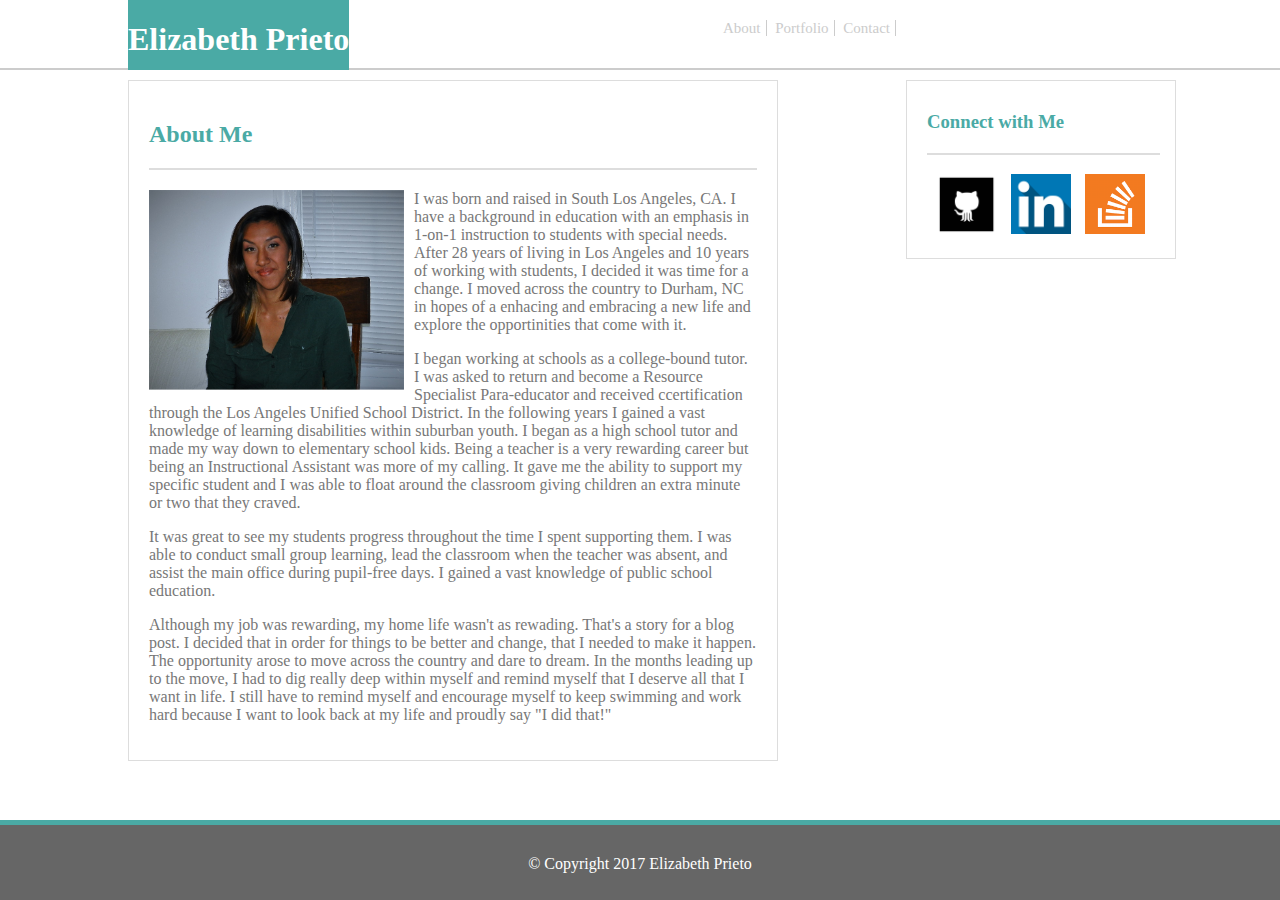
==== index.html @ a8e79733 "Portfolio items" ====
<!DOCTYPE html>
<html lang="en-us">
<head>
	<meta charset="utf-8">
	<title>About Me</title>
	<link rel="stylesheet" type="text/css" href="style.css">
</head>

<body>
	
	<header>
		
		<div class="navigation">
	        <a id="link" href="index.html">About</a>
	        <a id="link" href="portfolio.html">Portfolio</a>
	        <a id="link" href="contact.html">Contact</a>
        </div>    	
	</header>
		
	<div class="YourName">
        <h1>Elizabeth Prieto</h1>
	</div>

	<div class="section">
		
		<h2 id="heading">About Me</h2>
	
			<img id="bio-image" src="elizabeth.png" alt="Elizabeth Prieto">
	
			<p>I was born and raised in South Los Angeles, CA. I have a background in education with an emphasis in 1-on-1 instruction to students with special needs. After 28 years of living in Los Angeles and 10 years of working with students, I decided it was time for a change. I moved across the country to Durham, NC in hopes of a enhacing and embracing a new life and explore the opportinities that come with it. 
			</p>

			<p>I began working at schools as a college-bound tutor. I was asked to return and become a Resource Specialist Para-educator and received ccertification through the Los Angeles Unified School District. In the following years I gained a vast knowledge of learning disabilities within suburban youth. I began as a high school tutor and made my way down to elementary school kids. Being a teacher is a very rewarding career but being an Instructional Assistant was more of my calling. It gave me the ability to support my specific student and I was able to float around the classroom giving children an extra minute or two that they craved. 
			</p>

			<p>It was great to see my students progress throughout the time I spent supporting them. I was able to conduct small group learning, lead the classroom when the teacher was absent, and assist the main office during pupil-free days. I gained a vast knowledge of public school education.
			</p>

			<p>Although my job was rewarding, my home life wasn't as rewading. That's a story for a blog post. I decided that in order for things to be better and change, that I needed to make it happen. The opportunity arose to move across the country and dare to dream. In the months leading up to the move, I had to dig really deep within myself and remind myself that I deserve all that I want in life. I still have to remind myself and encourage myself to keep swimming and work hard because I want to look back at my life and proudly say "I did that!" 
			</p>
	</div>

	<div class="aside">

		<h3 id="heading">Connect with Me</h3>
			<a href="https://github.com/elpr1988" target="blank"><img id="icons" src="github.png"  alt="github"></a>
	        <a href="https://www.linkedin.com/in/elizabeth-prieto-b5b986144" target="blank"><img id="icons" src="linkedin.png" alt="linkedin"></a>
	        <a href="https://stackoverflow.com/users/8123041/eprieto?tab=profile"  target="blank"><img id="icons" src="stackoverflow.png" alt="stackoverflow"></a>
	</div>
	
	<footer>
		<div id="Copyright">&#169 Copyright 2017 Elizabeth Prieto</div>
	</footer>

</body>
</html>
---- style.css ----
* {
	box-sizing: border-box;
}

body {
	background-image: url("https://www.toptal.com/designers/subtlepatterns/patterns/concrete-texture.png");
	font-family: "Georgia", "Times New Roman", Times, serif;
	color: #777777;
	margin: 0;
}

header {
	position: relative;
	height: 70px;
	background-color: #ffffff;
	border-bottom: 2px solid #cccccc;
}

.YourName {
	position: absolute;
	height: 70px;
	margin: 0;
	top: 0;
	left: 10%;
	background: #4aaaa5;
	color: #ffffff;
	text-align: center;
}

.navigation{
	position: absolute;
	padding-top: 20px;
	right: 30%;
	font-size: 15px;
	color: #666666;
	text-align: center;

}

#heading {
	margin-top: 0;
	padding: 20px;
	padding-left: 0;
	color: #4aaaa5;
	border-bottom: 2px solid #dddddd;
	text-align: left;
}

#link {
	border-right: 1px solid;
	color: #cccccc;
	padding-right: 5px;
	padding-left: 5px;
	text-decoration: none;
}

a {
	color: #cccccc;
	text-decoration: none;
}

.section {
	background: #ffffff;
	float: left;
	width: 650px;
	height: 100%;
	padding: 20px;
	margin: 10%;
	margin-top: 10px;
	border: 1px solid #dddddd;
}

#bio-image {
	float: left;
	margin-left: 0px;
	margin-right: 10px;
	width: 255px;
	height: 200px;
}

#input {
	margin-top: 10px;
	margin-bottom: 10px;
	width: 608px;
	height: 30px;
}

#message {
	margin-top: 10px;
	margin-bottom: 10px;
	width: 608px;
	height: 140px;
}

#Submit {
	height: 30px;
	width: 90px;
	background: #4aaaa5;
	border: none;
	color: #ffffff;
	text-align: center;
}

.gallery {
	position: relative;
	float: left;
	width: 630px;
	height: 100%;

}

.images {
	float: left;
	width: 250px;
	height: 250px;
	padding: 15px;
	margin-left: 40px;
}

.aside {
	background: #ffffff;
	float: left;
	width: 270px;
	padding: 10px 15px 20px 20px;
	margin-top: 10px;
	border: 1px solid #dddddd;
}

#icons {
	margin-left: 10px;
	width: 60px;
	height: 60px;
}

footer {
	position: fixed;
	left: 0;
    bottom: 0;
	height: 80px;
    width: 100%;
    text-align: center;
    background: #666666;
    color: #ffffff;
    border-top: 5px solid #4aaaa5;
}

#Copyright {
	margin-top: 30px;
	text-align: center;
}
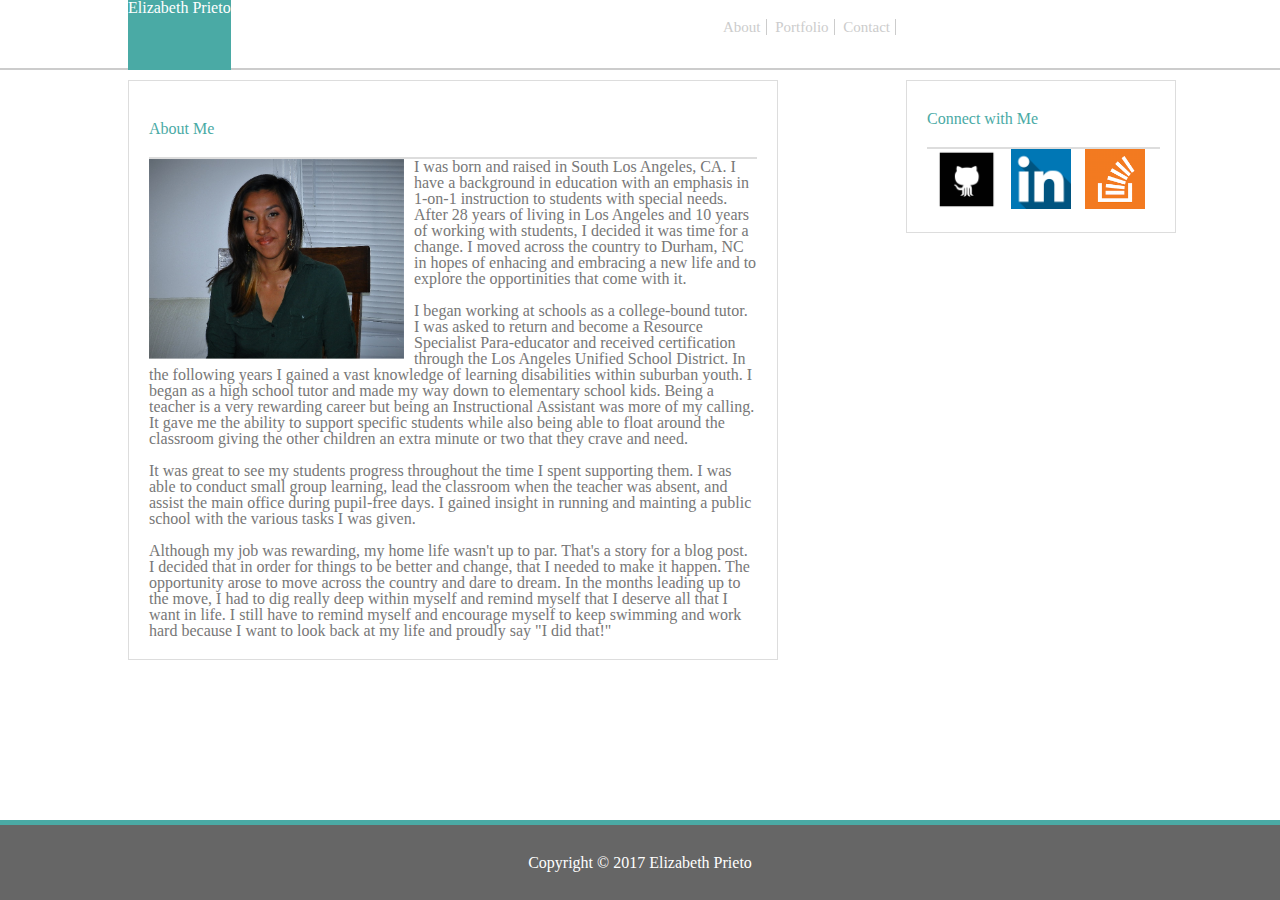
==== commit 246439ea: "updated" ====
--- a/index.html
+++ b/index.html
@@ -2,41 +2,41 @@
 <html lang="en-us">
 <head>
 	<meta charset="utf-8">
-	<title>About Me</title>
-	<link rel="stylesheet" type="text/css" href="style.css">
+	<title>About | Elizabeth Prieto</title>
+	<link rel="stylesheet" type="text/css" href="assets/css/reset.css">
+	<link rel="stylesheet" type="text/css" href="assets/css/style.css">
 </head>
 
 <body>
 	
 	<header>
-		
 		<div class="navigation">
-	        <a id="link" href="index.html">About</a>
-	        <a id="link" href="portfolio.html">Portfolio</a>
-	        <a id="link" href="contact.html">Contact</a>
-        </div>    	
+      <a id="link" href="index.html">About</a>
+      <a id="link" href="portfolio.html">Portfolio</a>
+      <a id="link" href="contact.html">Contact</a>
+    </div>    	
 	</header>
 		
 	<div class="YourName">
         <h1>Elizabeth Prieto</h1>
 	</div>
 
-	<div class="section">
+	<div class ="section">
 		
 		<h2 id="heading">About Me</h2>
 	
-			<img id="bio-image" src="elizabeth.png" alt="Elizabeth Prieto">
+			<img id="bio-image" src="assets/images/elizabeth.png" alt="Elizabeth Prieto">
 	
-			<p>I was born and raised in South Los Angeles, CA. I have a background in education with an emphasis in 1-on-1 instruction to students with special needs. After 28 years of living in Los Angeles and 10 years of working with students, I decided it was time for a change. I moved across the country to Durham, NC in hopes of a enhacing and embracing a new life and explore the opportinities that come with it. 
-			</p>
+			<p>I was born and raised in South Los Angeles, CA. I have a background in education with an emphasis in 1-on-1 instruction to students with special needs. After 28 years of living in Los Angeles and 10 years of working with students, I decided it was time for a change. I moved across the country to Durham, NC in hopes of enhacing and embracing a new life and to explore the opportinities that come with it. 
+			</p><br>
 
-			<p>I began working at schools as a college-bound tutor. I was asked to return and become a Resource Specialist Para-educator and received ccertification through the Los Angeles Unified School District. In the following years I gained a vast knowledge of learning disabilities within suburban youth. I began as a high school tutor and made my way down to elementary school kids. Being a teacher is a very rewarding career but being an Instructional Assistant was more of my calling. It gave me the ability to support my specific student and I was able to float around the classroom giving children an extra minute or two that they craved. 
-			</p>
+			<p>I began working at schools as a college-bound tutor. I was asked to return and become a Resource Specialist Para-educator and received certification through the Los Angeles Unified School District. In the following years I gained a vast knowledge of learning disabilities within suburban youth. I began as a high school tutor and made my way down to elementary school kids. Being a teacher is a very rewarding career but being an Instructional Assistant was more of my calling. It gave me the ability to support specific students while also being able to float around the classroom giving the other children an extra minute or two that they crave and need.
+			</p><br>
 
-			<p>It was great to see my students progress throughout the time I spent supporting them. I was able to conduct small group learning, lead the classroom when the teacher was absent, and assist the main office during pupil-free days. I gained a vast knowledge of public school education.
-			</p>
+			<p>It was great to see my students progress throughout the time I spent supporting them. I was able to conduct small group learning, lead the classroom when the teacher was absent, and assist the main office during pupil-free days. I gained insight in running and mainting a public school with the various tasks I was given.
+			</p><br>
 
-			<p>Although my job was rewarding, my home life wasn't as rewading. That's a story for a blog post. I decided that in order for things to be better and change, that I needed to make it happen. The opportunity arose to move across the country and dare to dream. In the months leading up to the move, I had to dig really deep within myself and remind myself that I deserve all that I want in life. I still have to remind myself and encourage myself to keep swimming and work hard because I want to look back at my life and proudly say "I did that!" 
+			<p>Although my job was rewarding, my home life wasn't up to par. That's a story for a blog post. I decided that in order for things to be better and change, that I needed to make it happen. The opportunity arose to move across the country and dare to dream. In the months leading up to the move, I had to dig really deep within myself and remind myself that I deserve all that I want in life. I still have to remind myself and encourage myself to keep swimming and work hard because I want to look back at my life and proudly say "I did that!" 
 			</p>
 	</div>
 
@@ -44,12 +44,12 @@
 
 		<h3 id="heading">Connect with Me</h3>
 			<a href="https://github.com/elpr1988" target="blank"><img id="icons" src="github.png"  alt="github"></a>
-	        <a href="https://www.linkedin.com/in/elizabeth-prieto-b5b986144" target="blank"><img id="icons" src="linkedin.png" alt="linkedin"></a>
-	        <a href="https://stackoverflow.com/users/8123041/eprieto?tab=profile"  target="blank"><img id="icons" src="stackoverflow.png" alt="stackoverflow"></a>
+	    <a href="https://www.linkedin.com/in/elizabeth-prieto" target="blank"><img id="icons" src="linkedin.png" alt="linkedin"></a>
+	    <a href="https://stackoverflow.com/users/8123041/eprieto?tab=profile"  target="blank"><img id="icons" src="stackoverflow.png" alt="stackoverflow"></a>
 	</div>
 	
 	<footer>
-		<div id="Copyright">&#169 Copyright 2017 Elizabeth Prieto</div>
+		<div id="Copyright"> Copyright &#169 2017 Elizabeth Prieto</div>
 	</footer>
 
 </body>
--- a/assets/css/style.css
+++ b/assets/css/style.css
@@ -0,0 +1,162 @@
+* {
+	box-sizing: border-box;
+}
+
+body {
+	background-image: url("https://www.toptal.com/designers/subtlepatterns/patterns/concrete-texture.png");
+	font-family: "Georgia", "Times New Roman", Times, serif;
+	color: #777777;
+	margin: 0;
+}
+
+header {
+	position: relative;
+	height: 70px;
+	background-color: #ffffff;
+	border-bottom: 2px solid #cccccc;
+}
+
+.YourName {
+	position: absolute;
+	height: 70px;
+	margin: 0;
+	top: 0;
+	left: 10%;
+	background: #4aaaa5;
+	color: #ffffff;
+	text-align: center;
+}
+
+.navigation{
+	position: absolute;
+	padding-top: 20px;
+	right: 30%;
+	font-size: 15px;
+	color: #666666;
+	text-align: center;
+
+}
+
+#heading {
+	margin-top: 0;
+	padding: 20px;
+	padding-left: 0;
+	color: #4aaaa5;
+	border-bottom: 2px solid #dddddd;
+	text-align: left;
+}
+
+#link {
+	border-right: 1px solid;
+	color: #cccccc;
+	padding-right: 5px;
+	padding-left: 5px;
+	text-decoration: none;
+}
+
+a {
+	color: #cccccc;
+	text-decoration: none;
+}
+
+.section {
+	background: #ffffff;
+	float: left;
+	width: 650px;
+	height: 100%;
+	padding: 20px;
+	margin: 10%;
+	margin-top: 10px;
+	border: 1px solid #dddddd;
+}
+
+#bio-image {
+	float: left;
+	margin-left: 0px;
+	margin-right: 10px;
+	width: 255px;
+	height: 200px;
+}
+
+#input {
+	margin-top: 10px;
+	margin-bottom: 10px;
+	width: 608px;
+	height: 30px;
+}
+
+#message {
+	margin-top: 10px;
+	margin-bottom: 10px;
+	width: 608px;
+	height: 140px;
+}
+
+#Submit {
+	height: 30px;
+	width: 90px;
+	background: #4aaaa5;
+	border: none;
+	color: #ffffff;
+	text-align: center;
+}
+
+.gallery {
+  position: relative;
+  float: left;
+  margin: 20px 0 25px;
+}
+
+.gallery h3 {
+  position: absolute;
+  bottom: 20px;
+  right: 15px;
+  width: 210px;
+  padding: 15px;
+  font-weight: 300;
+  line-height: 30px;
+  color: #fff;
+  text-align: center;
+  background: #4aaaa5;
+}
+
+
+.images {
+	float: left;
+	width: 240px;
+	height: 230px;
+	padding: 15px;
+	margin-left: 40px;
+}
+
+.aside {
+	background: #ffffff;
+	float: left;
+	width: 270px;
+	padding: 10px 15px 20px 20px;
+	margin-top: 10px;
+	border: 1px solid #dddddd;
+}
+
+#icons {
+	margin-left: 10px;
+	width: 60px;
+	height: 60px;
+}
+
+footer {
+	position: fixed;
+	left: 0;
+    bottom: 0;
+	height: 80px;
+    width: 100%;
+    text-align: center;
+    background: #666666;
+    color: #ffffff;
+    border-top: 5px solid #4aaaa5;
+}
+
+#Copyright {
+	margin-top: 30px;
+	text-align: center;
+}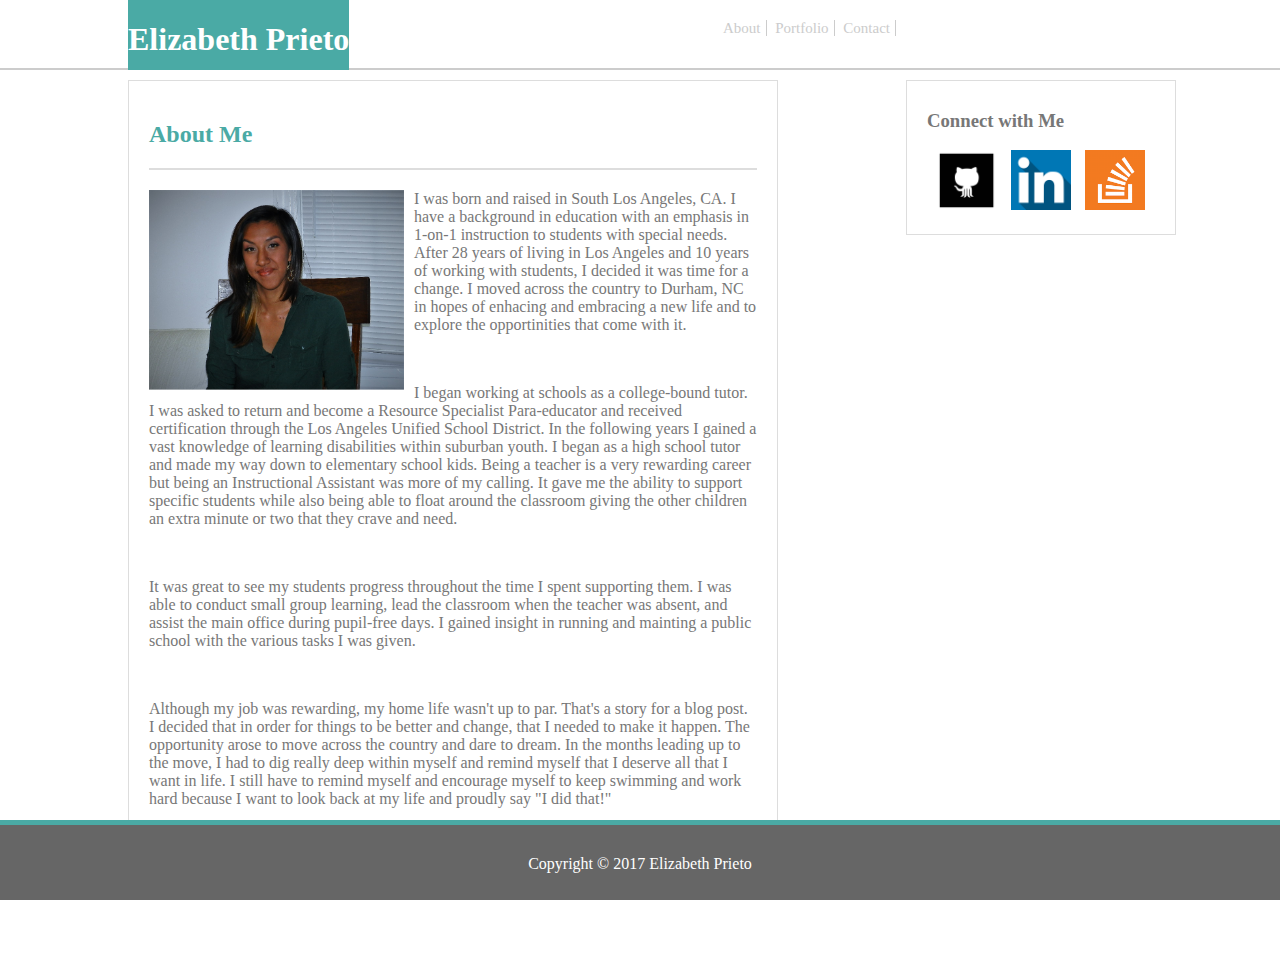
==== commit ffbebc21: "progress" ====
--- a/index.html
+++ b/index.html
@@ -3,7 +3,6 @@
 <head>
 	<meta charset="utf-8">
 	<title>About | Elizabeth Prieto</title>
-	<link rel="stylesheet" type="text/css" href="assets/css/reset.css">
 	<link rel="stylesheet" type="text/css" href="assets/css/style.css">
 </head>
 
@@ -41,11 +40,11 @@
 	</div>
 
 	<div class="aside">
-
+		
 		<h3 id="heading">Connect with Me</h3>
-			<a href="https://github.com/elpr1988" target="blank"><img id="icons" src="github.png"  alt="github"></a>
-	    <a href="https://www.linkedin.com/in/elizabeth-prieto" target="blank"><img id="icons" src="linkedin.png" alt="linkedin"></a>
-	    <a href="https://stackoverflow.com/users/8123041/eprieto?tab=profile"  target="blank"><img id="icons" src="stackoverflow.png" alt="stackoverflow"></a>
+			<a href="https://github.com/elpr1988" target="blank"><img id="icons" src="assets/images/github.png"  alt="github"></a>
+	        <a href="https://www.linkedin.com/in/elizabeth-prieto" target="blank"><img id="icons" src="assets/images/linkedin.png" alt="linkedin"></a>
+	        <a href="https://stackoverflow.com/users/8123041/eprieto?tab=profile"  target="blank"><img id="icons" src="assets/images/stackoverflow.png" alt="stackoverflow"></a>
 	</div>
 	
 	<footer>
--- a/assets/css/style.css
+++ b/assets/css/style.css
@@ -5,7 +5,6 @@
 body {
 	background-image: url("https://www.toptal.com/designers/subtlepatterns/patterns/concrete-texture.png");
 	font-family: "Georgia", "Times New Roman", Times, serif;
-	color: #777777;
 	margin: 0;
 }
 
@@ -37,13 +36,17 @@
 
 }
 
-#heading {
+h2 {
 	margin-top: 0;
 	padding: 20px;
 	padding-left: 0;
 	color: #4aaaa5;
 	border-bottom: 2px solid #dddddd;
 	text-align: left;
+}
+
+h3, p, form {
+	color: #777777;
 }
 
 #link {
@@ -54,11 +57,13 @@
 	text-decoration: none;
 }
 
-a {
-	color: #cccccc;
+.img-title {
+	border-right: 1px solid;
+	color: #ffffff;
+	padding-right: 5px;
+	padding-left: 5px;
 	text-decoration: none;
 }
-
 .section {
 	background: #ffffff;
 	float: left;
@@ -101,32 +106,47 @@
 	text-align: center;
 }
 
-.gallery {
-  position: relative;
-  float: left;
-  margin: 20px 0 25px;
+.overlay {
+	position: absolute;
+	bottom: 3%;
+	left: 100%;
+	right: 0;
+	background-color: #4aaaa5;
+	color: #ffffff;
+	text-align: center;
+	overflow: hidden;
+	width: 0;
+	height: 20%;
+	transition: .5s ease;
+  }
+
+.image1, .image3, .image5  {
+	position: relative;
+	display: inline-block;
+	margin-top: 20px;
+	width: 281px;
 }
+  
+.image2, .image4 {
+	position: relative;
+	float: right;
+	margin-top: 20px;
+	width: 281px;
+ }
 
-.gallery h3 {
-  position: absolute;
-  bottom: 20px;
-  right: 15px;
-  width: 210px;
-  padding: 15px;
-  font-weight: 300;
-  line-height: 30px;
-  color: #fff;
-  text-align: center;
-  background: #4aaaa5;
+ .image1:hover .overlay,
+ .image2:hover .overlay, 
+ .image3:hover .overlay, 
+ .image4:hover .overlay, 
+ .image5:hover .overlay {
+	width: 100%;
+	left: 0;
 }
-
-
-.images {
-	float: left;
-	width: 240px;
-	height: 230px;
-	padding: 15px;
-	margin-left: 40px;
+  
+.portfolio-pics {
+	display: block;
+	height: 281px;
+	width: 281px;
 }
 
 .aside {
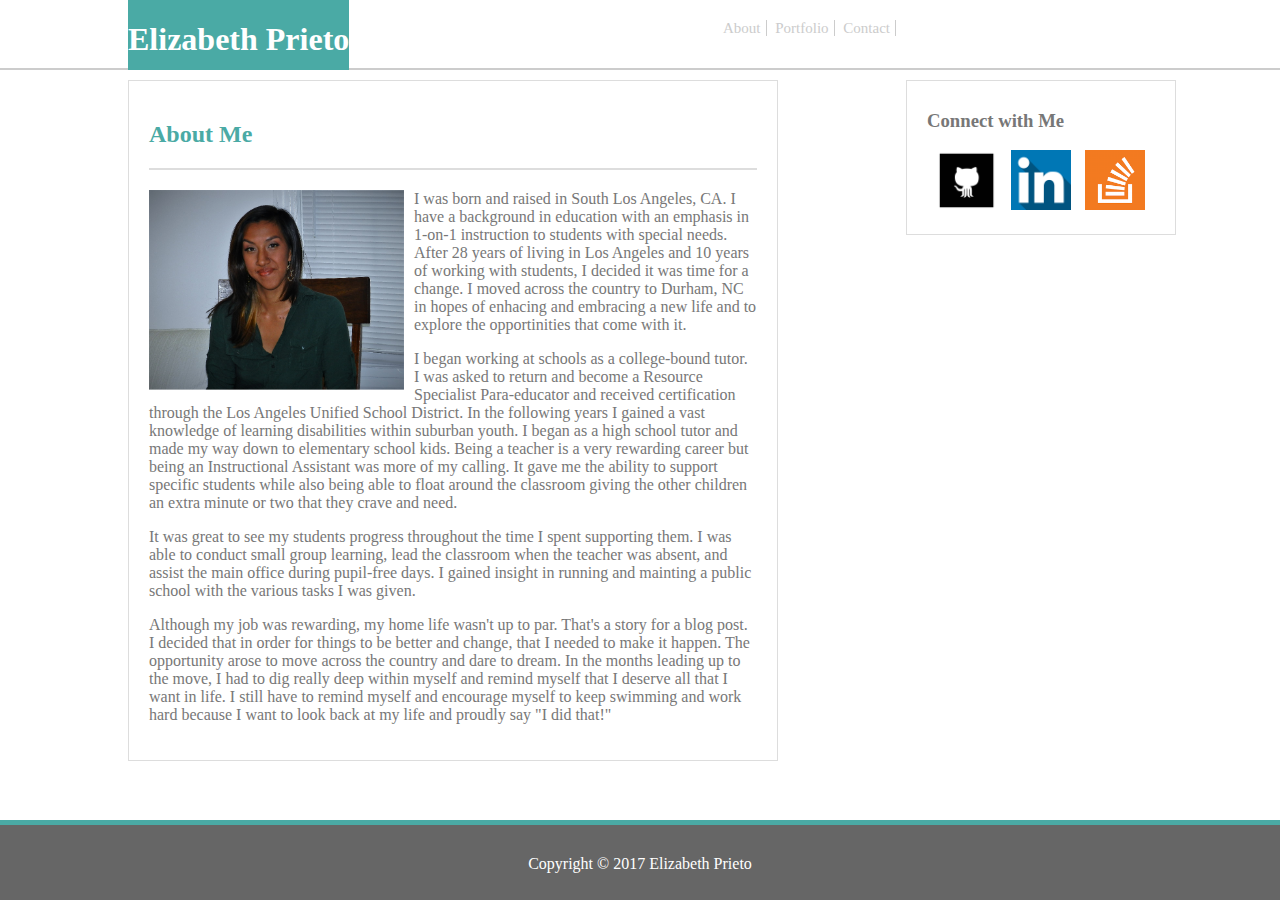
==== commit 2e69e63e: "minor style changes" ====
--- a/index.html
+++ b/index.html
@@ -27,13 +27,13 @@
 			<img id="bio-image" src="assets/images/elizabeth.png" alt="Elizabeth Prieto">
 	
 			<p>I was born and raised in South Los Angeles, CA. I have a background in education with an emphasis in 1-on-1 instruction to students with special needs. After 28 years of living in Los Angeles and 10 years of working with students, I decided it was time for a change. I moved across the country to Durham, NC in hopes of enhacing and embracing a new life and to explore the opportinities that come with it. 
-			</p><br>
+			</p>
 
 			<p>I began working at schools as a college-bound tutor. I was asked to return and become a Resource Specialist Para-educator and received certification through the Los Angeles Unified School District. In the following years I gained a vast knowledge of learning disabilities within suburban youth. I began as a high school tutor and made my way down to elementary school kids. Being a teacher is a very rewarding career but being an Instructional Assistant was more of my calling. It gave me the ability to support specific students while also being able to float around the classroom giving the other children an extra minute or two that they crave and need.
-			</p><br>
+			</p>
 
 			<p>It was great to see my students progress throughout the time I spent supporting them. I was able to conduct small group learning, lead the classroom when the teacher was absent, and assist the main office during pupil-free days. I gained insight in running and mainting a public school with the various tasks I was given.
-			</p><br>
+			</p>
 
 			<p>Although my job was rewarding, my home life wasn't up to par. That's a story for a blog post. I decided that in order for things to be better and change, that I needed to make it happen. The opportunity arose to move across the country and dare to dream. In the months leading up to the move, I had to dig really deep within myself and remind myself that I deserve all that I want in life. I still have to remind myself and encourage myself to keep swimming and work hard because I want to look back at my life and proudly say "I did that!" 
 			</p>
--- a/assets/css/style.css
+++ b/assets/css/style.css
@@ -58,7 +58,6 @@
 }
 
 .img-title {
-	border-right: 1px solid;
 	color: #ffffff;
 	padding-right: 5px;
 	padding-left: 5px;
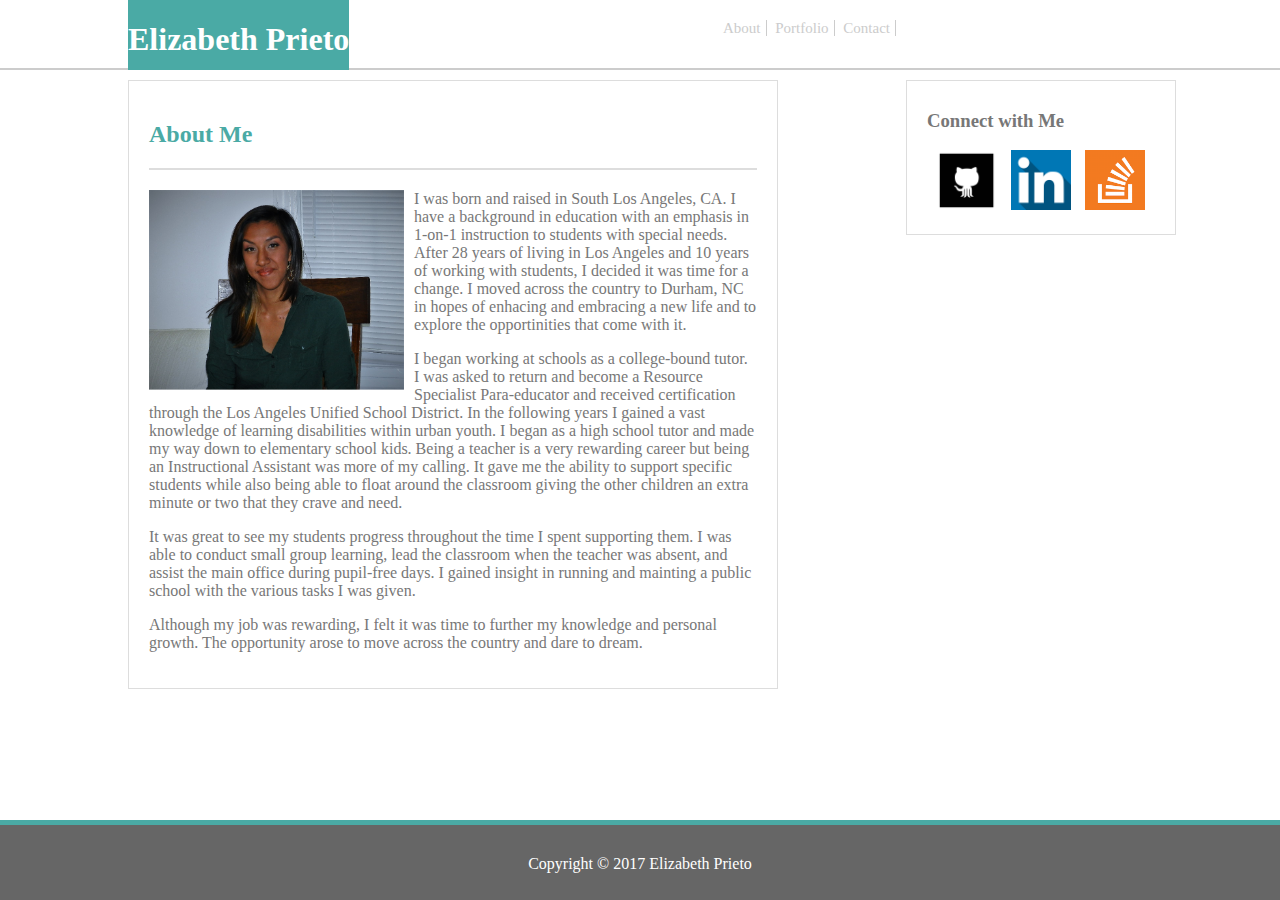
==== commit f1f1b503: "updating" ====
--- a/index.html
+++ b/index.html
@@ -29,13 +29,13 @@
 			<p>I was born and raised in South Los Angeles, CA. I have a background in education with an emphasis in 1-on-1 instruction to students with special needs. After 28 years of living in Los Angeles and 10 years of working with students, I decided it was time for a change. I moved across the country to Durham, NC in hopes of enhacing and embracing a new life and to explore the opportinities that come with it. 
 			</p>
 
-			<p>I began working at schools as a college-bound tutor. I was asked to return and become a Resource Specialist Para-educator and received certification through the Los Angeles Unified School District. In the following years I gained a vast knowledge of learning disabilities within suburban youth. I began as a high school tutor and made my way down to elementary school kids. Being a teacher is a very rewarding career but being an Instructional Assistant was more of my calling. It gave me the ability to support specific students while also being able to float around the classroom giving the other children an extra minute or two that they crave and need.
+			<p>I began working at schools as a college-bound tutor. I was asked to return and become a Resource Specialist Para-educator and received certification through the Los Angeles Unified School District. In the following years I gained a vast knowledge of learning disabilities within urban youth. I began as a high school tutor and made my way down to elementary school kids. Being a teacher is a very rewarding career but being an Instructional Assistant was more of my calling. It gave me the ability to support specific students while also being able to float around the classroom giving the other children an extra minute or two that they crave and need.
 			</p>
 
 			<p>It was great to see my students progress throughout the time I spent supporting them. I was able to conduct small group learning, lead the classroom when the teacher was absent, and assist the main office during pupil-free days. I gained insight in running and mainting a public school with the various tasks I was given.
 			</p>
 
-			<p>Although my job was rewarding, my home life wasn't up to par. That's a story for a blog post. I decided that in order for things to be better and change, that I needed to make it happen. The opportunity arose to move across the country and dare to dream. In the months leading up to the move, I had to dig really deep within myself and remind myself that I deserve all that I want in life. I still have to remind myself and encourage myself to keep swimming and work hard because I want to look back at my life and proudly say "I did that!" 
+			<p>Although my job was rewarding, I felt it was time to further my knowledge and personal growth. The opportunity arose to move across the country and dare to dream. 
 			</p>
 	</div>
 
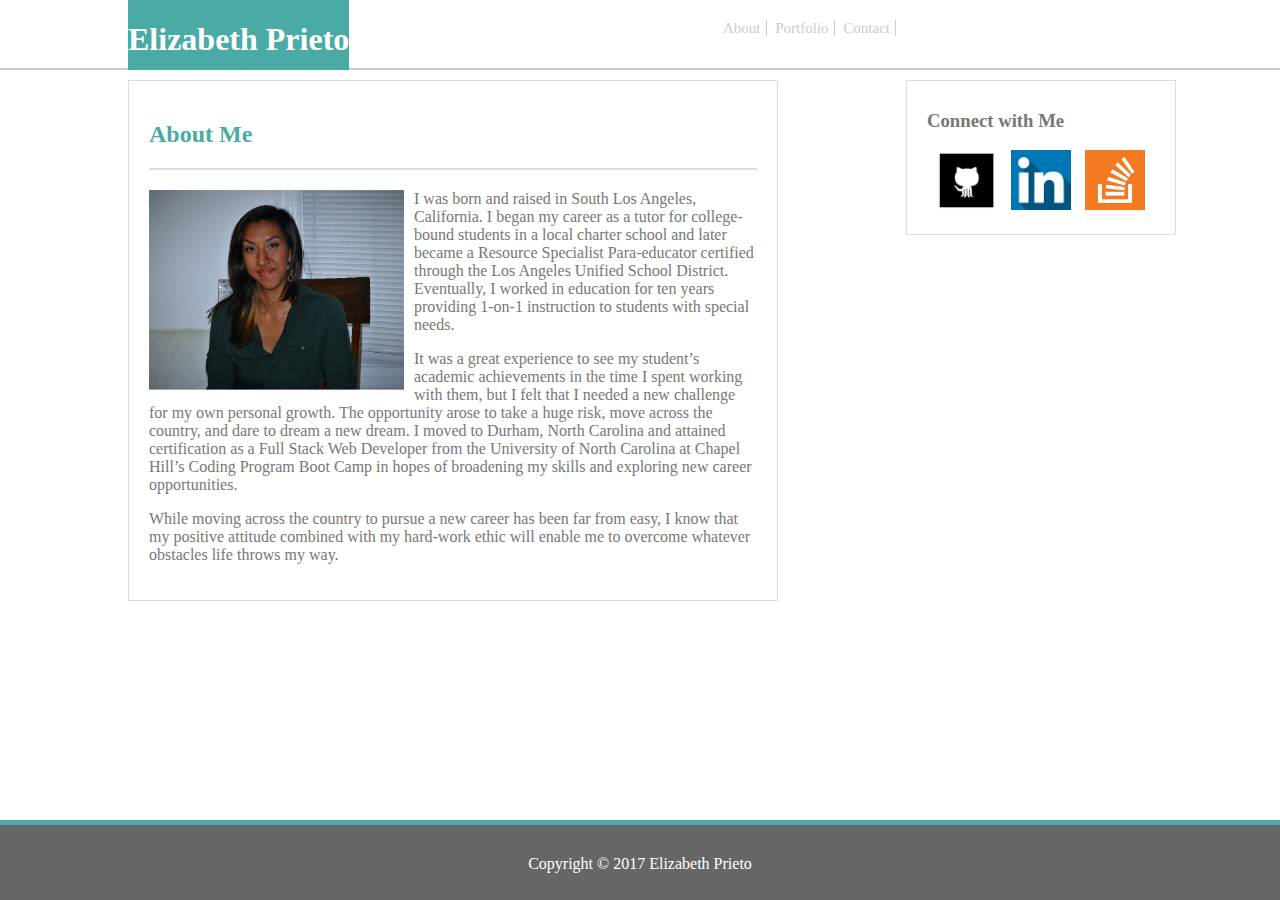
==== commit 18e54dc1: "About Me" ====
--- a/index.html
+++ b/index.html
@@ -26,16 +26,21 @@
 	
 			<img id="bio-image" src="assets/images/elizabeth.png" alt="Elizabeth Prieto">
 	
-			<p>I was born and raised in South Los Angeles, CA. I have a background in education with an emphasis in 1-on-1 instruction to students with special needs. After 28 years of living in Los Angeles and 10 years of working with students, I decided it was time for a change. I moved across the country to Durham, NC in hopes of enhacing and embracing a new life and to explore the opportinities that come with it. 
+			<p>I was born and raised in South Los Angeles, California. I began my career as a tutor for college-bound 
+				students in a local charter school and later became a Resource Specialist Para-educator certified through  
+				the Los Angeles Unified School District. Eventually, I worked in education for ten years providing 1-on-1 
+				instruction to students with special needs.
 			</p>
 
-			<p>I began working at schools as a college-bound tutor. I was asked to return and become a Resource Specialist Para-educator and received certification through the Los Angeles Unified School District. In the following years I gained a vast knowledge of learning disabilities within urban youth. I began as a high school tutor and made my way down to elementary school kids. Being a teacher is a very rewarding career but being an Instructional Assistant was more of my calling. It gave me the ability to support specific students while also being able to float around the classroom giving the other children an extra minute or two that they crave and need.
+			<p>It was a great experience to see my student’s academic achievements in the time I spent working with them, but 
+				I felt that I needed a new challenge for my own personal growth. The opportunity arose to take a huge risk, 
+				move across the country, and dare to dream a new dream. I moved to Durham, North Carolina and attained certification 
+				as a Full Stack Web Developer from the University of North Carolina at Chapel Hill’s Coding Program Boot Camp in hopes 
+				of broadening my skills and exploring new career opportunities.
 			</p>
 
-			<p>It was great to see my students progress throughout the time I spent supporting them. I was able to conduct small group learning, lead the classroom when the teacher was absent, and assist the main office during pupil-free days. I gained insight in running and mainting a public school with the various tasks I was given.
-			</p>
-
-			<p>Although my job was rewarding, I felt it was time to further my knowledge and personal growth. The opportunity arose to move across the country and dare to dream. 
+			<p>While moving across the country to pursue a new career has been far from easy, I know that my positive attitude 
+				combined with my hard-work ethic will enable me to overcome whatever obstacles life throws my way.
 			</p>
 	</div>
 
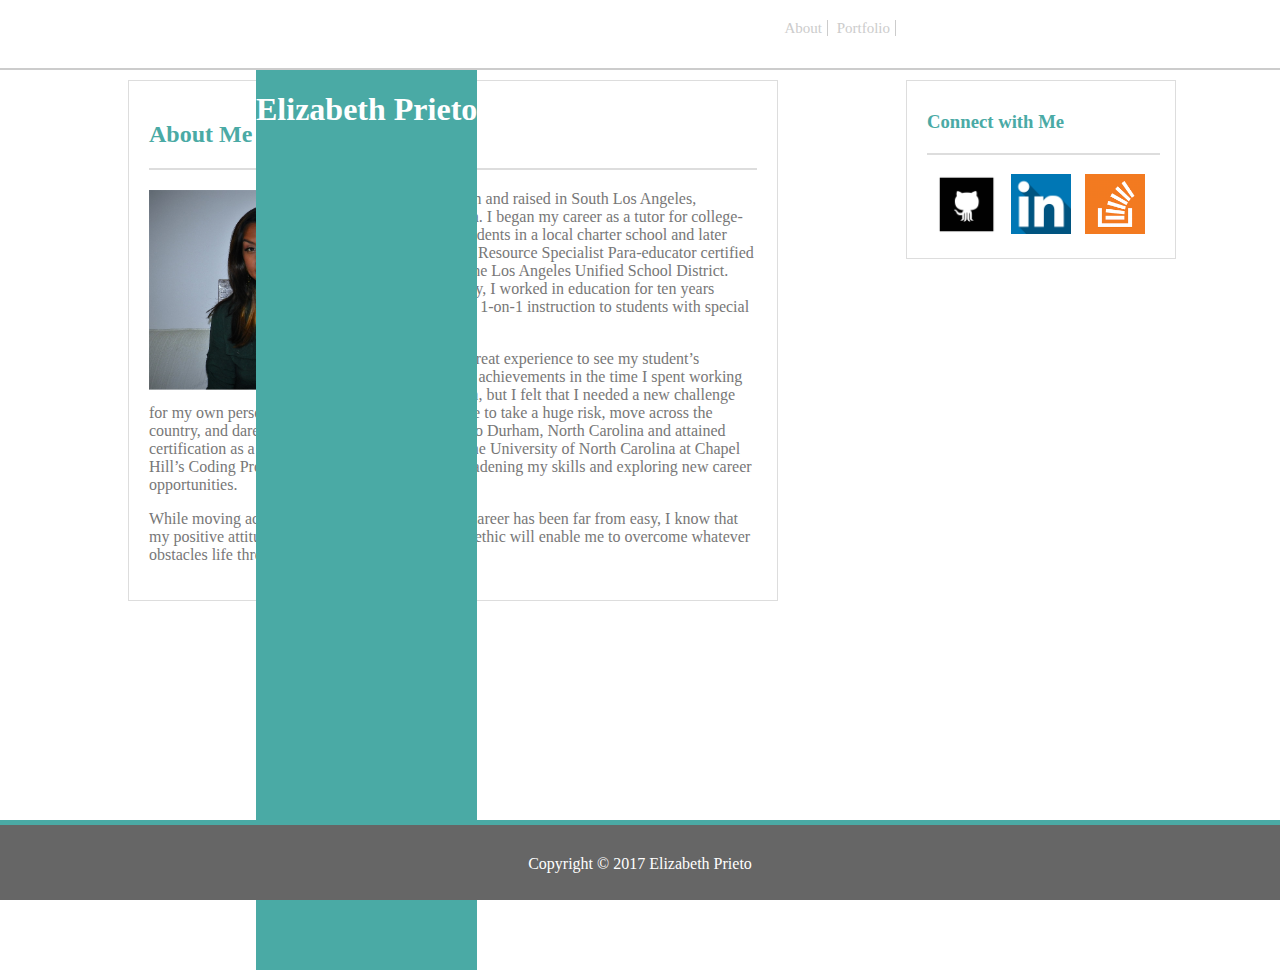
==== commit 2f2b7e4a: "removed files" ====
--- a/index.html
+++ b/index.html
@@ -12,7 +12,6 @@
 		<div class="navigation">
       <a id="link" href="index.html">About</a>
       <a id="link" href="portfolio.html">Portfolio</a>
-      <a id="link" href="contact.html">Contact</a>
     </div>    	
 	</header>
 		
--- a/assets/css/style.css
+++ b/assets/css/style.css
@@ -17,10 +17,8 @@
 
 .YourName {
 	position: absolute;
-	height: 70px;
-	margin: 0;
-	top: 0;
-	left: 10%;
+	height: 100%;
+	left: 20%;
 	background: #4aaaa5;
 	color: #ffffff;
 	text-align: center;
@@ -36,7 +34,7 @@
 
 }
 
-h2 {
+h2, h3 {
 	margin-top: 0;
 	padding: 20px;
 	padding-left: 0;
@@ -45,7 +43,7 @@
 	text-align: left;
 }
 
-h3, p, form {
+p, form {
 	color: #777777;
 }
 
@@ -178,4 +176,7 @@
 #Copyright {
 	margin-top: 30px;
 	text-align: center;
+}
+
+@media screen and (max-width: 980px) {
 }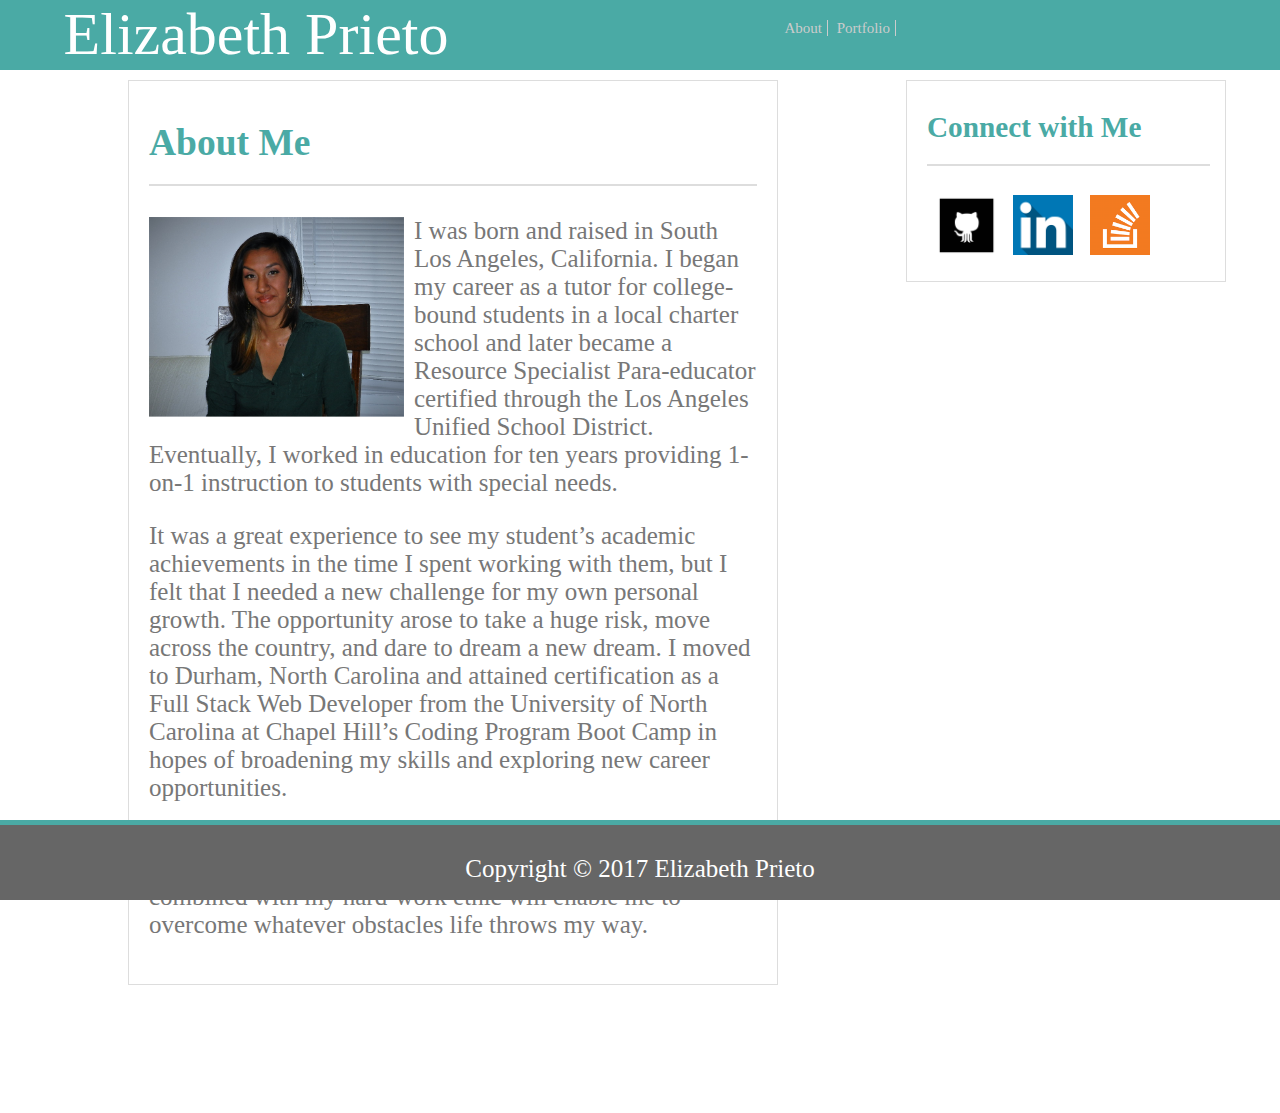
==== commit fa84ef28: "header" ====
--- a/index.html
+++ b/index.html
@@ -9,16 +9,12 @@
 <body>
 	
 	<header>
+		<div class="YourName">Elizabeth Prieto</div>
 		<div class="navigation">
-      <a id="link" href="index.html">About</a>
-      <a id="link" href="portfolio.html">Portfolio</a>
-    </div>    	
-	</header>
-		
-	<div class="YourName">
-        <h1>Elizabeth Prieto</h1>
-	</div>
-
+      		<a id="link" href="index.html">About</a>
+      		<a id="link" href="portfolio.html">Portfolio</a>
+		</div>
+	</header>		
 	<div class ="section">
 		
 		<h2 id="heading">About Me</h2>
--- a/assets/css/style.css
+++ b/assets/css/style.css
@@ -5,23 +5,24 @@
 body {
 	background-image: url("https://www.toptal.com/designers/subtlepatterns/patterns/concrete-texture.png");
 	font-family: "Georgia", "Times New Roman", Times, serif;
-	margin: 0;
+	margin: auto;
+	font-size: 25px;
+	color: black;
 }
 
 header {
-	position: relative;
 	height: 70px;
-	background-color: #ffffff;
-	border-bottom: 2px solid #cccccc;
+	background: #4aaaa5;
+	text-align: center;
 }
 
 .YourName {
-	position: absolute;
-	height: 100%;
-	left: 20%;
-	background: #4aaaa5;
+	height: 70px;
+	width: 40%;
+	font-size: 60px;
 	color: #ffffff;
 	text-align: center;
+	float: left;
 }
 
 .navigation{
@@ -149,7 +150,7 @@
 .aside {
 	background: #ffffff;
 	float: left;
-	width: 270px;
+	width: 25%;
 	padding: 10px 15px 20px 20px;
 	margin-top: 10px;
 	border: 1px solid #dddddd;
